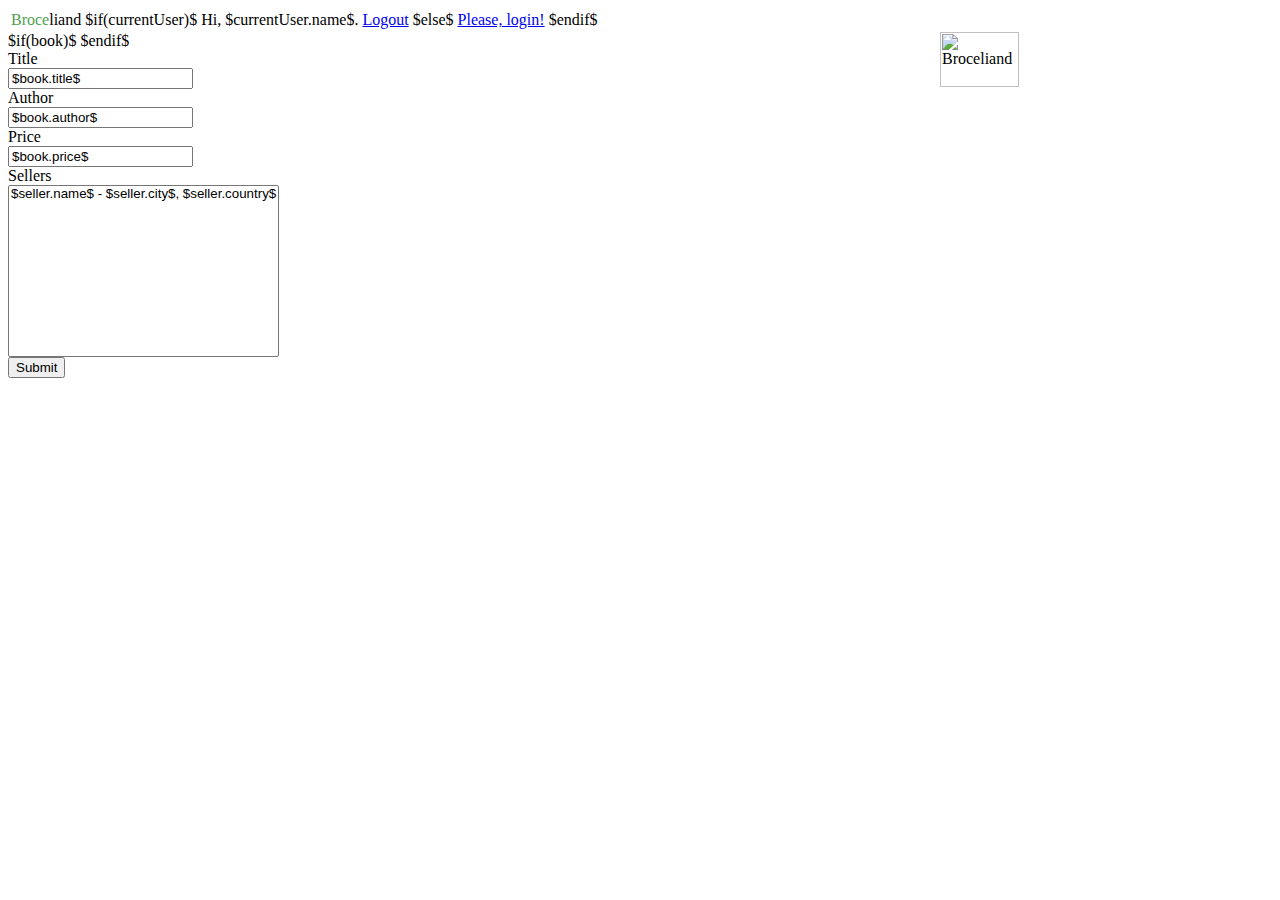
==== public/add-modify-book.html @ 7a78d9db "added possibility to modify the main fields of a book" ====
<html>
<head>

    <link rel="stylesheet" type="text/css" href="/resources/css/main.css" />

    <title>$actionName$</title>
</head>
<body>

<table id="header">
    <tr>
        <td id="site-name"><a style="text-decoration: none; color: black" href="/">
            <span style="color: #50A050;">Broce</span>liand
        </a></td>
        <td id="top-announce">
$if(currentUser)$
Hi, $currentUser.name$.
<a href="/user/logout">Logout</a>
$else$
<a href="/user/login">Please, login!</a>
$endif$
        </td>
    </tr>
</table>

<img src="/resources/img/broceliand-Idylls_of_the_King.jpg" alt="Broceliand" width="25%"
     style="float: right; padding-right: 1em;" />

<form action="/book/$action$" method="post">
    $if(book)$
    <input type="hidden" name="book-id" value="$book.id$" />
    $endif$
    <div>
        Title<br />
        <input type="text" name="title" value="$book.title$" />
    </div>
    <div>
        Author<br />
        <input type="text" name="author" value="$book.author$" />
    </div>
    <div>
        Price<br />
        <input type="text" name="price" value="$book.price$" />
    </div>
    <div>
        Sellers<br />
        <select name="sellers" multiple="multiple" size="10">
            $sellers:{ seller |
                <option value="$seller.id$">$seller.name$ - $seller.city$, $seller.country$</option>
            }$
        </select>
    </div>
    <div>
        <input type="submit" title="Create" />
    </div>
</form>
</body>
</html>
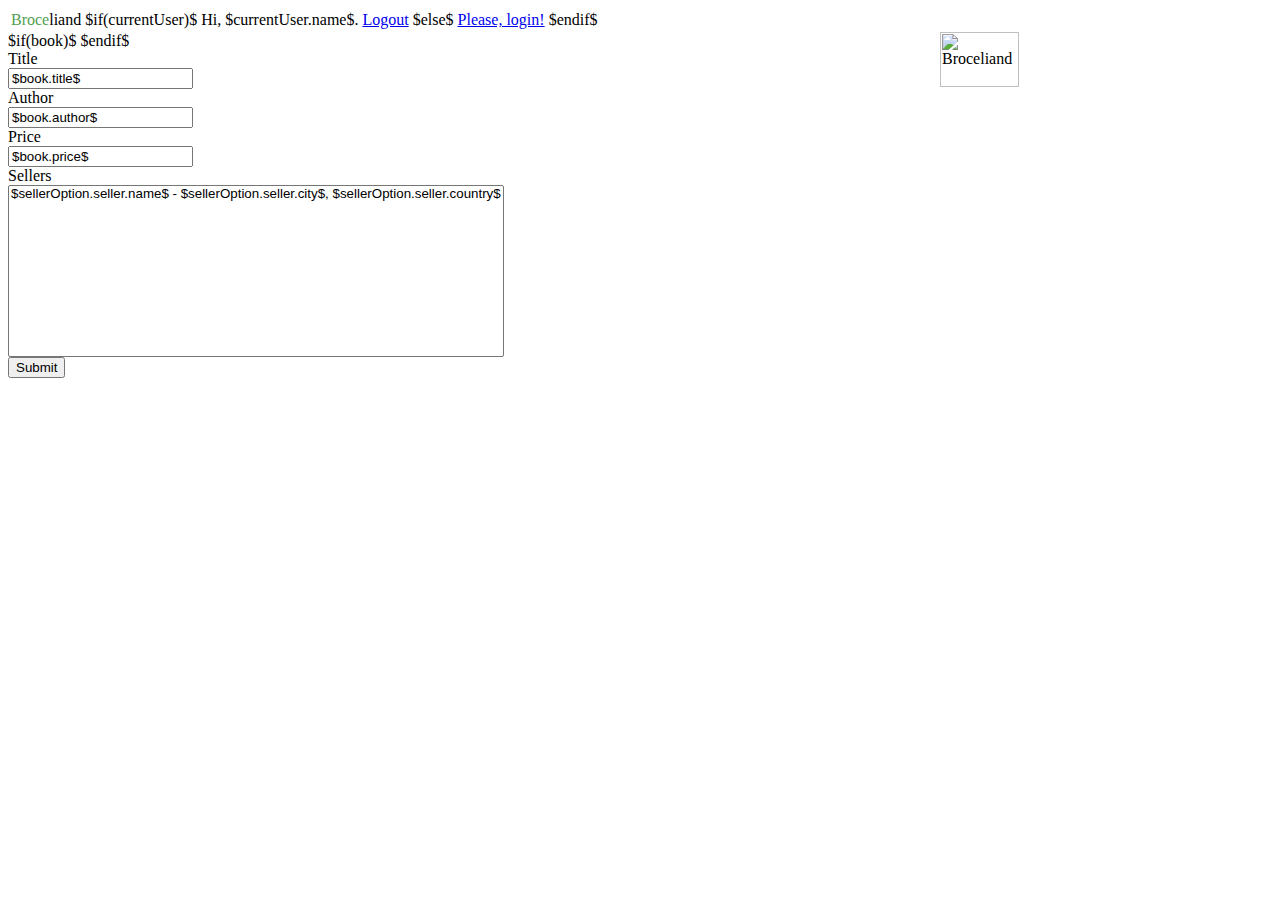
==== commit cf03d72b: "set sellers for a book" ====
--- a/public/add-modify-book.html
+++ b/public/add-modify-book.html
@@ -45,8 +45,10 @@
     <div>
         Sellers<br />
         <select name="sellers" multiple="multiple" size="10">
-            $sellers:{ seller |
-                <option value="$seller.id$">$seller.name$ - $seller.city$, $seller.country$</option>
+            $sellerOptions:{ sellerOption |
+                <option value="$sellerOption.seller.id$"
+                        $if(sellerOption.selected)$selected="selected"$endif$
+                        >$sellerOption.seller.name$ - $sellerOption.seller.city$, $sellerOption.seller.country$</option>
             }$
         </select>
     </div>
